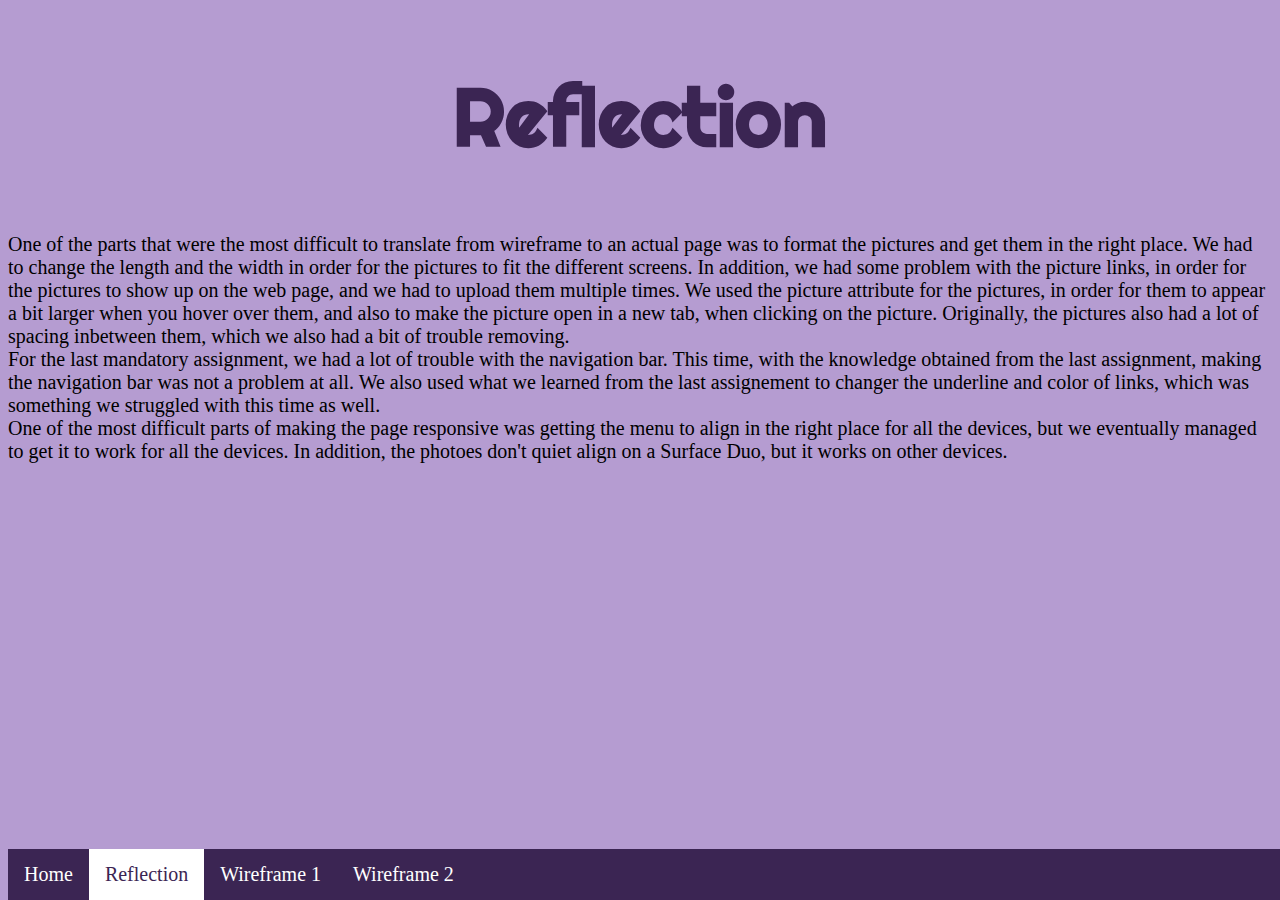
==== reflection.html @ 14182acf "Create reflection.html" ====
<!DOCTYPE html>
<html lang= "en">
    <html>
        <head>
            <meta charset="UTF-8">
    <meta http-equiv="X-UA-Compatible" content="IE=edge">
    <meta name="viewport" content="width=device-width, initial-scale=1.0">
           <link rel="stylesheet" type="text/css" href="/css/main.css">           
            <link rel="preconnect" href="https://fonts.googleapis.com"> 
        <link rel="preconnect" href="https://fonts.gstatic.com" crossorigin>
        <link href="https://fonts.googleapis.com/css2?family=Righteous&display=swap" rel="stylesheet">

        </head>
        <div id="tittel">
            <h1 id="stortittel"></h1>
            <h2 id="undertittel">Reflection</h2>
            </div>
        <p>One of the parts that were the most difficult to translate from wireframe to an actual page was to format the pictures and get them in the right place. 
            We had to change the length and the width in order for the pictures to fit the different screens. In addition, we had some problem with the picture links, 
            in order for the pictures to show up on the web page, and we had to upload them multiple times.
            We used the picture attribute for the pictures, in order for them to appear a bit larger when you hover over them, and also to make the picture
            open in a new tab, when clicking on the picture. Originally, the pictures also had a lot of spacing inbetween them, which we also had a bit of trouble removing.
           <br>
            For the last mandatory assignment, we had a lot of trouble with the navigation bar. 
            This time, with the knowledge obtained from the last assignment, making the navigation bar was not a problem at all. 
            We also used what we learned from the last assignement to changer the underline and color of links, which was something we struggled with this time as well.
            <br>
            One of the most difficult parts of making the page responsive was getting the menu to align in the right place for all the devices, but we eventually managed
            to get it to work for all the devices. In addition, the photoes don't quiet align on a Surface Duo, but it works on other devices.

            
        
            <!--•have a maximum of 700 words;
                •describe the parts that were most difficult to translate from wireframe to actual pages;
                •discuss the main challenges you had when implementing the page with regards to its responsive nature (dynamic page that scaled with screen size);
                •explain why you have used "<picture>” or “<img>+srcset attribute”.-->

        </p>
        <br>
        <br>
        <br>
        <ul>
            <li><a href="./homepage.html">Home</a></li>
            <li><a id="active" href="./reflection.html">Reflection</a></li>
            <li><a href="legg inn her">Wireframe 1</a></li>
            <li><a href="legg inn her">Wireframe 2</a></li>
          </ul>
        </html>
---- css/main.css ----
@media only screen and (max-width: 600px) {
  #stortittel{
    font-size: 50px;
  }
  #undertittel{ 
    font-size: 30px;
  }
  p{
    font-size: 16px;
    font-family:Helvetica, sans-serif;
  }

}


p{
  font-size: 20px;
}
#aside{
  font-size: 20px;
}

#stortittel{
color: rgb(255, 255, 255);
text-align: center;
text-transform: capitalize;
font-family: 'Righteous';
font-size: 100px;
margin-bottom: 0%;
}

#undertittel {
    color: rgb(59, 37, 83);
    text-align: center;
    font-family: 'Righteous';
    font-size: 80px;
    margin-top: 0%;
}
#tittel {
    font-family: 'Righteous';
    font-size: 50px;
    text-align: center;
    margin-bottom: 0%;
}

div.pictures {
  display: block;
  margin: 5px;
  border: 1px;
  float: left;
  width: 500px;
  margin-left: auto;
  margin-right: auto;
}

div.pictures:hover {
  border: 1px;
  transform: scale(1.01);
}

div.pictures img {
  display: block;
  width: 500px;
  height: auto;
  margin-left: auto;
  margin-right: auto;
}

div.picturetext {
  padding: 15px;
  text-align: center;
  font-size: 20px;
  background-color: rgb(181, 156, 209);
  
}


ul {
    list-style-type: none;
    margin: 0;
    padding: 0;
    overflow: hidden;
    background-color: rgb(59, 37, 83);
    position: fixed;
    bottom: 0;
    width: 100%;
  }
  
  li {
    float: left;
  }
  
  li a {
    display: block;
    color: white;
    text-align: center;
    padding: 14px 16px;
    text-decoration: none;
    font-size: 20px;
  }

 a:hover, a:active{
     background-color: white;
     color: rgb(59, 37, 83);
 }
 #active{
    color: rgb(59, 37, 83);
    background-color: white;
 }

 body{
     background-color: rgb(181, 156, 209);
 }
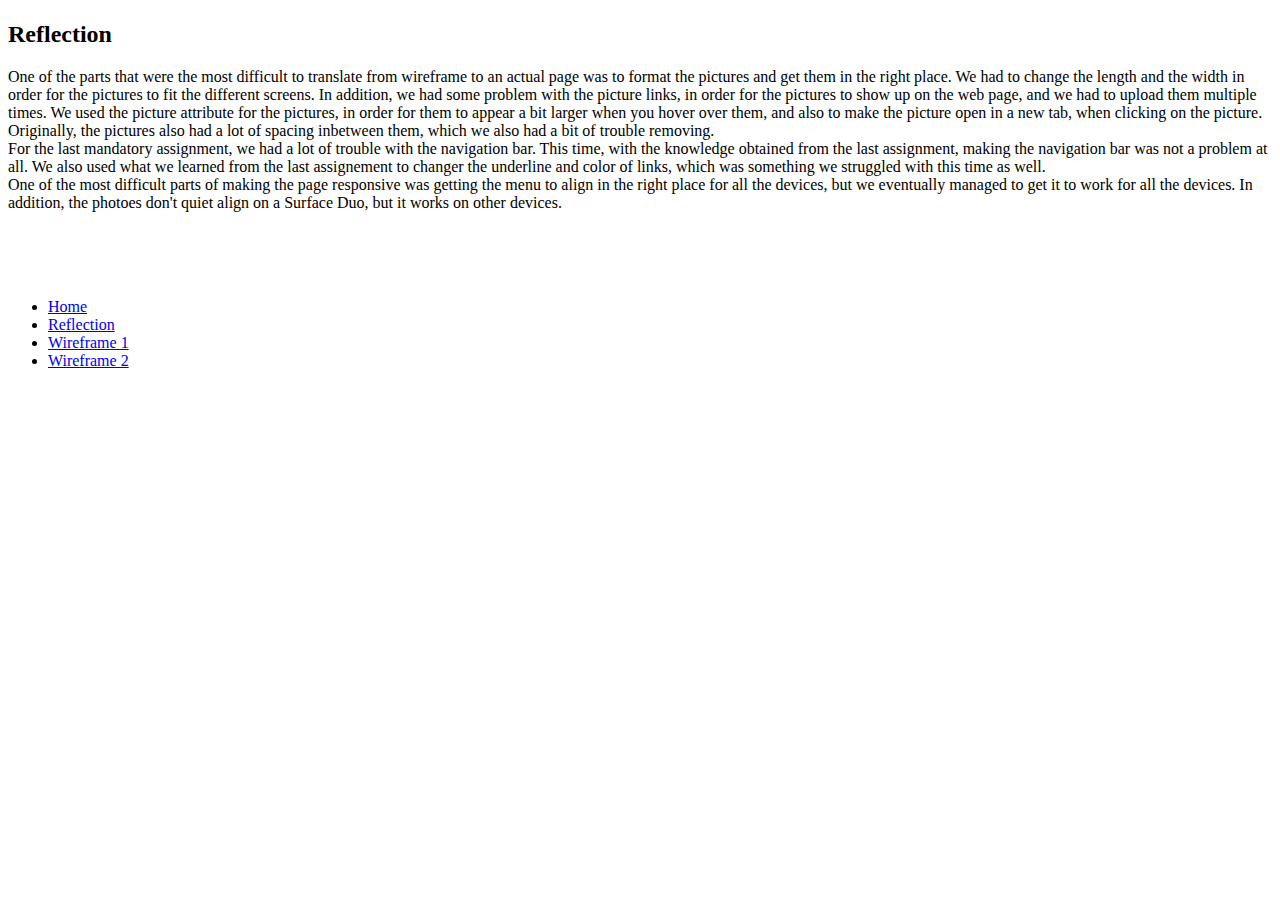
==== commit c834e2f0: "Update reflection.html" ====
--- a/reflection.html
+++ b/reflection.html
@@ -29,20 +29,16 @@
             to get it to work for all the devices. In addition, the photoes don't quiet align on a Surface Duo, but it works on other devices.
 
             
-        
-            <!--•have a maximum of 700 words;
-                •describe the parts that were most difficult to translate from wireframe to actual pages;
-                •discuss the main challenges you had when implementing the page with regards to its responsive nature (dynamic page that scaled with screen size);
-                •explain why you have used "<picture>” or “<img>+srcset attribute”.-->
+       
 
         </p>
         <br>
         <br>
         <br>
         <ul>
-            <li><a href="./homepage.html">Home</a></li>
+            <li><a href="./index.html">Home</a></li>
             <li><a id="active" href="./reflection.html">Reflection</a></li>
-            <li><a href="legg inn her">Wireframe 1</a></li>
-            <li><a href="legg inn her">Wireframe 2</a></li>
+            <li><a href="./wireframe1.html">Wireframe 1</a></li>
+            <li><a href="./wireframe2.html">Wireframe 2</a></li>
           </ul>
         </html>
--- a/css/main.css
+++ b/css/main.css
@@ -7,19 +7,11 @@
     font-size: 30px;
   }
   p{
-    font-size: 16px;
+    font-size: 20px;
     font-family:Helvetica, sans-serif;
   }
 
-}
 
-
-p{
-  font-size: 20px;
-}
-#aside{
-  font-size: 20px;
-}
 
 #stortittel{
 color: rgb(255, 255, 255);
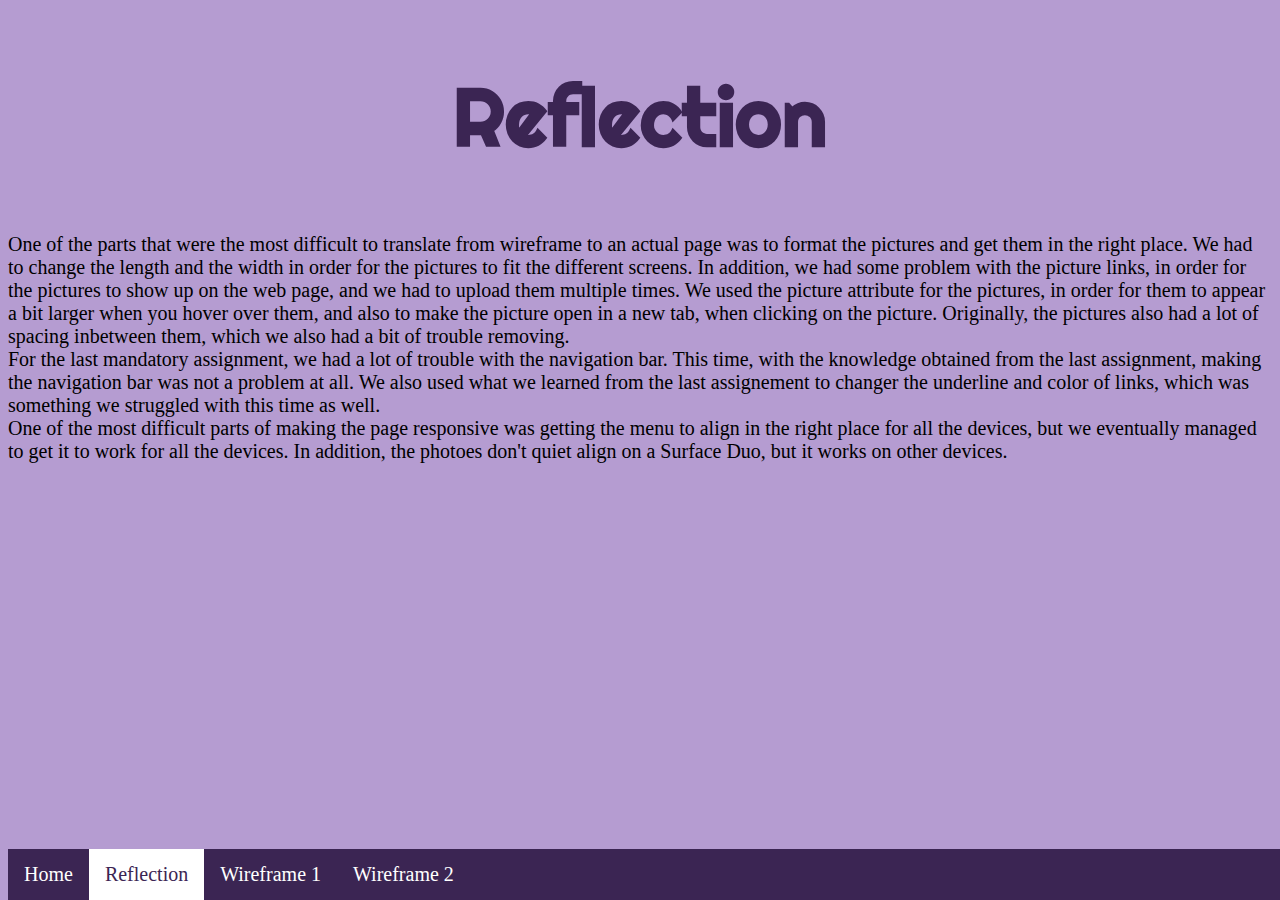
==== commit 76f8d0ce: "Update reflection.html" ====
--- a/reflection.html
+++ b/reflection.html
@@ -5,7 +5,7 @@
             <meta charset="UTF-8">
     <meta http-equiv="X-UA-Compatible" content="IE=edge">
     <meta name="viewport" content="width=device-width, initial-scale=1.0">
-           <link rel="stylesheet" type="text/css" href="/css/main.css">           
+           <link rel="stylesheet" type="text/css" href="/css/style.css">           
             <link rel="preconnect" href="https://fonts.googleapis.com"> 
         <link rel="preconnect" href="https://fonts.gstatic.com" crossorigin>
         <link href="https://fonts.googleapis.com/css2?family=Righteous&display=swap" rel="stylesheet">
--- a/css/style.css
+++ b/css/style.css
@@ -0,0 +1,118 @@
+
+@media only screen and (max-width: 600px) {
+  #stortittel{
+    font-size: 50px;
+  }
+  #undertittel{ 
+    font-size: 30px;
+  }
+  p{
+    font-size: 16px;
+    font-family:Helvetica, sans-serif;
+  }
+
+}
+
+
+p{
+  font-size: 20px;
+}
+#aside{
+  font-size: 20px;
+}
+
+#stortittel{
+color: rgb(255, 255, 255);
+text-align: center;
+text-transform: capitalize;
+font-family: 'Righteous';
+font-size: 100px;
+margin-bottom: 0%;
+}
+
+#undertittel {
+    color: rgb(59, 37, 83);
+    text-align: center;
+    font-family: 'Righteous';
+    font-size: 80px;
+    margin-top: 0%;
+}
+#tittel {
+    font-family: 'Righteous';
+    font-size: 50px;
+    text-align: center;
+    margin-bottom: 0%;
+}
+
+div.pictures {
+  display: block;
+  margin: 5px;
+  border: 1px;
+  float: left;
+  width: 500px;
+  margin-left: auto;
+  margin-right: auto;
+}
+
+div.pictures:hover {
+  border: 1px;
+  transform: scale(1.01);
+}
+
+div.pictures img {
+  display: block;
+  width: 500px;
+  height: auto;
+  margin-left: auto;
+  margin-right: auto;
+}
+
+div.picturetext {
+  padding: 15px;
+  text-align: center;
+  font-size: 20px;
+  background-color: rgb(181, 156, 209);
+  
+}
+
+
+ul {
+    list-style-type: none;
+    margin: 0;
+    padding: 0;
+    overflow: hidden;
+    background-color: rgb(59, 37, 83);
+    position: fixed;
+    bottom: 0;
+    width: 100%;
+  }
+  
+  li {
+    float: left;
+  }
+  
+  li a {
+    display: block;
+    color: white;
+    text-align: center;
+    padding: 14px 16px;
+    text-decoration: none;
+    font-size: 20px;
+  }
+
+ a:hover, a:active{
+     background-color: white;
+     color: rgb(59, 37, 83);
+ }
+ #active{
+    color: rgb(59, 37, 83);
+    background-color: white;
+ }
+
+ body{
+     background-color: rgb(181, 156, 209);
+ }
+
+ 
+
+ 
